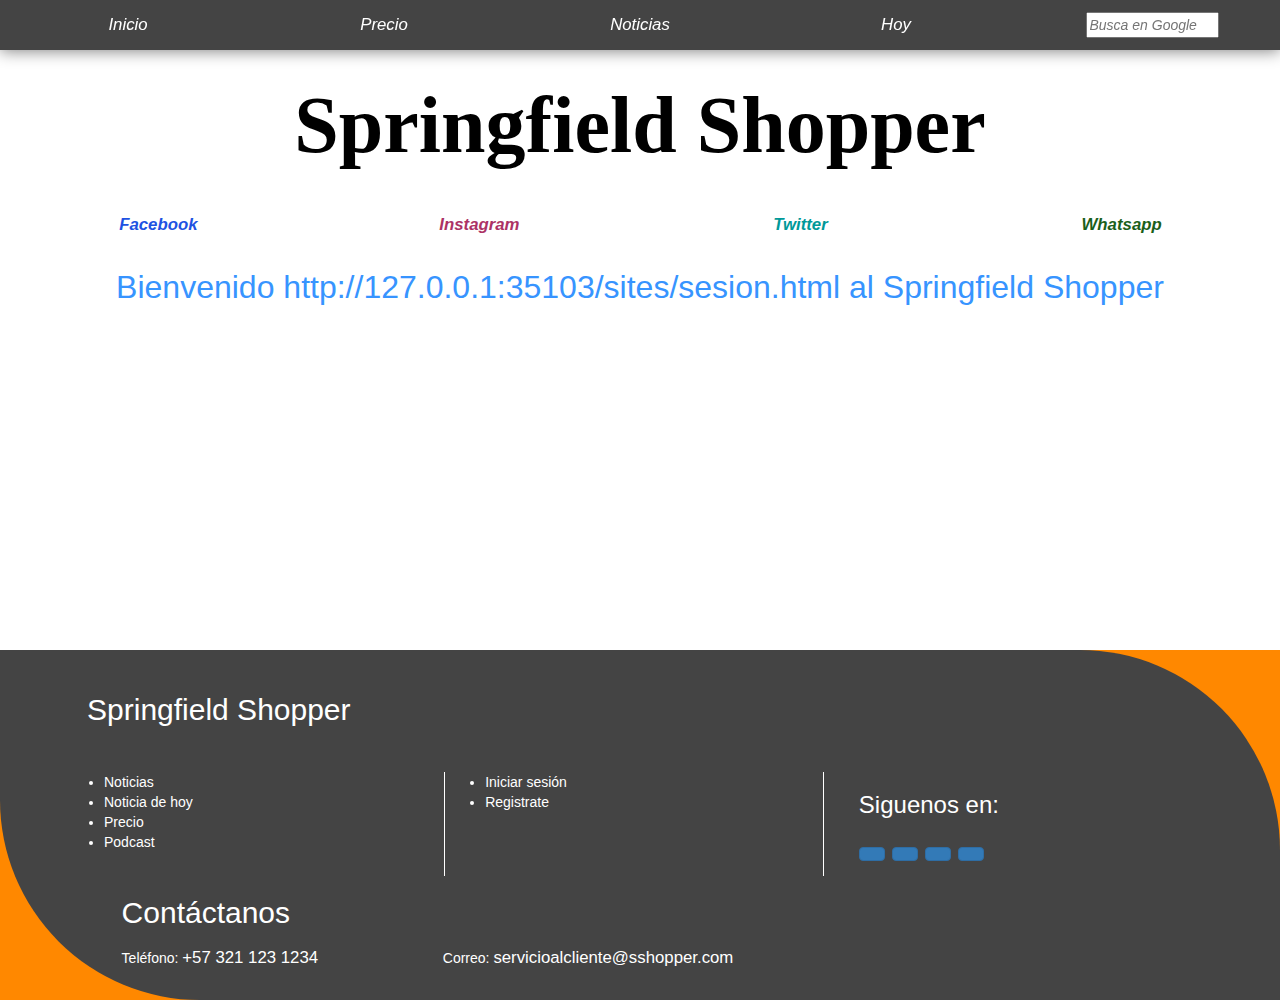
==== sites/sesion.html @ 57de8785 "programado el inicio de sesion" ====
<!DOCTYPE html>
<html lang="en">
<head>
    <meta charset="UTF-8">
    <meta http-equiv="X-UA-Compatible" content="IE=edge">
    <meta name="viewport" content="width=device-width, initial-scale=1.0">
    <link rel="shortcut icon" href="img/favicon.ico" type="image/x-icon">
    <link rel="stylesheet" href="https://maxcdn.bootstrapcdn.com/bootstrap/3.3.7/css/bootstrap.min.css"
        integrity="sha384-BVYiiSIFeK1dGmJRAkycuHAHRg32OmUcww7on3RYdg4Va+PmSTsz/K68vbdEjh4u" crossorigin="anonymous" />
    <link rel="stylesheet" href="https://use.fontawesome.com/releases/v5.8.1/css/all.css"
        integrity="sha384-50oBUHEmvpQ+1lW4y57PTFmhCaXp0ML5d60M1M7uH2+nqUivzIebhndOJK28anvf" crossorigin="anonymous">
    <link rel="stylesheet" href="../style.css">
    <link rel="stylesheet" href="../styles/sesion.css">
    <title>Document</title>
</head>
<body>
    <header>
        <nav class="barra">
            <div>
                <a href="#"><i class="fas fa-home"> Inicio</i></a>
            </div>
            <div>
                <a href="#precioss"><i class="fas fa-dollar-sign"> Precio</i></a>
            </div>
            <div>
                <a href="#noticias2"><i class="fas fa-indent"> Noticias</i></a>
            </div>
            <div>
                <a href="#articulo"><i class="fas fa-calendar-week"> Hoy</i></a>
            </div>
            <div class="buscar">
                <form class="formulario" target="_blank" action="https://www.google.com/">
                    <i class="fas fa-search" style="color:white"> <input class="buscador" type="text"
                            placeholder="Busca en Google" autocomplete="name" style="color:black"></i>
                </form>
            </div>
        </nav>

        <div class="titulo">
            <span>Springfield Shopper</span>
        </div>
        <div class="row redes">
            <div class="col-md-3">
                <a href="https://www.facebook.com/" target="_blank"><i class="fab fa-facebook-f"
                        style="color:rgb(30, 82, 226)"> Facebook</i></a>
            </div>
            <div class="col-md-3">
                <a href="https://www.instagram.com/" target="_blank"><i class="fab fa-instagram"
                        style="color:rgb(172, 50, 101)"> Instagram</i></a>
            </div>
            <div class="col-md-3">
                <a href="https://www.twitter.com/" target="_blank"><i class="fab fa-twitter"
                        style="color:rgb(0, 153, 153)"> Twitter</i></a>
            </div>
            <div class="col-md-3">
                <a href="https://web.whatsapp.com/" target="_blank"><i class="fab fa-whatsapp"
                        style="color:rgb(27, 95, 27)"> Whatsapp</i></a>
            </div>
        </div>
    </header>
    <section>
        <div class="divSaludo">
            <h1 class="saludo"></h1>
        </div>
    </section>
    <footer>
        <div class="fondoFooter">
            <div class="tituloFooter">
                <h2>Springfield Shopper</h2>
            </div>
            <div class="seccionUno">
                <ul>
                    <li>
                        <a href="#noticias2">Noticias</a>
                    </li>
                    <li>
                        <a href="#articulo">Noticia de hoy</a>
                    </li>
                    <li>
                        <a href="#precioss">Precio</a>
                    </li>
                    <li>
                        <a href="#podcastSection">Podcast</a>
                    </li>
                </ul>
            </div>
            <div class="seccionDos">
                <ul>
                    <li>
                        <a href="#inicioSesion">Iniciar sesión</a>
                    </li>
                    <li>
                        <a href="#registroSeccion">Registrate</a>
                    </li>
                </ul>
            </div>
            <div class="seccionTres">
                <div class="siguenos">
                    <h3>Siguenos en:</h3>
                </div>
                <div class="redesFooter">
                    <ul>
                        <li>
                            <button class="btn btn-default btn-primary botonFb">
                                <i class="fab fa-facebook-f"></i>
                            </button>
                        </li>
                        <li>
                            <button class="btn btn-default btn-primary botonIns">
                                <i class="fab fa-instagram"></i>
                            </button>
                        </li>
                        <li>
                            <button class="btn btn-default btn-primary botonTwtt">
                                <i class="fab fa-twitter"></i>
                            </button>
                        </li>
                        <li>
                            <button class="btn btn-default btn-primary botonWasp">
                                <i class="fab fa-whatsapp"></i>
                            </button>
                        </li>
                    </ul>
                </div>
            </div>
            <div class="contactanos">
                <div class="tituloContact">
                    <h2>Contáctanos</h2>
                </div>
                <div class="telefono">
                    <span>Teléfono: </span><a href="tel:+573211231234">+57 321 123 1234</a>
                </div>
                <div class="correo">
                    <span>Correo: </span><a
                        href="mailto:servicioalcliente@sshopper.com">servicioalcliente@sshopper.com</a>
                </div>
            </div>
        </div>
    </footer>
    <script src="../js/sesion.js"></script>
</body>
</html>
---- style.css ----
nav {
    background-color: rgba(68, 68, 68);
    width: 100%;
    height: 50px;
    display: flex;
    align-items: center;
    justify-content: center;
    position: fixed;
    z-index: 100;
    box-shadow: 0px 1px 15px gray;
    top:0;
    left: 0;
}
@keyframes navBarra1 {
    0%{
        background-color: rgba(68, 68, 68);
    } 100%{
        background-color: rgba(68, 68, 68, 0.555);
    }
}
@keyframes navBarra2 {
    0%{
        background-color: rgba(68, 68, 68, 0.555);
    } 100%{
        background-color: rgba(68, 68, 68);
    }
}
nav div {
    width: 20%;
    display: flex;
    justify-content: center;
    text-align: center;
}

nav div a {
    width: 100%;
    font-size: larger;
    color: white;
}

nav div input {
    width: 70%;
    outline: none;
}

@media all and (max-width:420px){
    nav div i input {
        display: none;
    }
    nav div a {
        font-size: small;
    }
    .buscar {
        width: 5%;
    }
}

.titulo {
    margin-top: 50px;
    width: 100%;
    height: 150px;
    background-color: white;
    display: flex;
    align-items: center;
    font-weight: bold;
}

.titulo span {
    width: 100%;
    text-align: center;
    color:black;
    font-size: 80px;
    font-family: 'Times New Roman', Times, serif;
    justify-content: center;
}

@media screen and (max-width:730px){
    .titulo span {
        font-size: 50px;
    }
}

.redes {
    width: 800px;
    width: inherit;
    text-align: center;
    background-color: transparent;
    padding: 1%;
}

.redes div i {
    color: white;
    font-size: larger;
    font-weight: bold;
}

.redes div i:hover {
    text-decoration: underline;
}

.textoInicial {
    margin: 1%;
    font-weight: bold;
    font-size: larger   ;
}

.contenido {
    width: 100%;
    background-color: rgb(148, 212, 228);
    padding: 1%;
    padding-top: 1%;
}

.portada {
    width: 70%;
    /* max-height: 815px; */
    background-color: rgb(243, 243, 243);
    font-family: 'Times New Roman', Times, serif;
    padding: 2%;
}

.encabezado {
    display: flex;
    align-items: center;
}

.uno {
    width: 20%;
    height: 90px;
    background-color: rgb(151, 151, 151);
    display: flex;
    align-items: center;
    justify-content: center;
    font-size: 50px;
    font-weight: bolder;
}

.uno span {
    transform: rotate(-30deg);
}

.tituloPortada {
    width: 60%;
    text-align: center;
    font-size: 40px;
    font-weight: bold;
}

.miniParrafo {
    width: 20%;
    text-align: justify;
}

.daily {
    display: flex;
    align-items: center;
}

.daily div {
    width: 50%;
}

.precio {
    width: 50%;
    text-align: right;
    font-size: 20px;
    color: green;
}

.local {
    text-align: center;
    font-size: 50px;
    font-family: Arial, Helvetica, sans-serif;
}

@media screen and (max-width:730px){
    .local {
        font-size: 30px;
    }
    .tituloPortada {
        font-size: 20px;
    }
    .portada p {
        font-size: 50%;
    }
}

.textos {
    display: flex;
}

.parrafo {
    width: 19%;
    text-align: justify;
    padding: 2%;
}

.parrafo p {
    word-wrap: break-word;
    font-size: 100%;
}

@media screen and (max-width:700px){
    .parrafo p {
        font-size: 70%;
    }
}

.imagen {
    width: 39%;
    padding: 2%;
}

.imagen img {
   width: 100%;
}

.contenedor2 {
    display: flex;
    flex-wrap: wrap;
}

aside {
    width: 29%;
    margin-left: 1%;
}

.noticiaDerecha {
    background-color: white;
}

aside img {
    width: 100%;
}

aside div p {
    width: 100%;
    font-size: 30px;
    color: black;
    font-family: 'Times New Roman', Times, serif;
    padding: 3%;
}

.contenidoInferior {
    width: 100%;
    display: flex;
}

.contenidoInferior .noticiaInferior {
    width: 25%;
    margin: 2%;
    background-color: white;
    display: flex;
    flex-wrap: wrap;
    cursor: pointer;
}

.contenidoInferior .noticiaInferior img {
    width: 100%;
    height: 200px;
}

.contenidoInferior .noticiaInferior p {
    width: 100%;
    font-family: 'Times New Roman', Times, serif;
    font-size: 25px;
    padding: 3%;
}

@media screen and (max-width:963px){
    aside {
        width: 100%;
        padding: 0;
        margin: 0;
    }
    .noticiaDerecha {
        width: 97%;
        max-height: 300px;
        display: flex;
        margin: 1%;
    }
    .contenidoInferior{
        width: 100%;
        flex-wrap: wrap;
    }
    .contenidoInferior .noticiaInferior, .portada {
        width: 100%;
    }
    .contenidoInferior .noticiaInferior img, .noticiaDerecha img  {
        width: 45%;
        height: auto;
    }
    .contenidoInferior .noticiaInferior p, .noticiaDerecha p {
        width: 55%;
        font-size: 40px;
    }
    .contenidoInferior {
        padding: 0;
    }
    .portada {
        height: auto;
        margin-bottom: 5%;
    }
}

@media screen and (max-width:530px){
    .noticiaDerecha p, .contenidoInferior .noticiaInferior p {
        font-size: 100%;
    }
}

.tituloVideo {
    margin-top: 3%;
    font-weight: bold;
    font-family: sans-serif;
}

.video {
    width: 100%;
    max-width: 700px;
    margin: auto;
    margin-top: 2%;
}

.video iframe {
    width: 100%;
    border: none;
}

.audio {
    display: flex;
    margin: 5%;
    background-color: rgb(231, 233, 90);
    left: 0;
    padding: 5%;
    border-radius: 10px;
    flex-wrap: wrap;
}

.podcastTitulo {
    width: 50%;
    display: flex;
    justify-content: flex-end;
    align-items: center;
    padding-right: 2%;
}

.podcast {
    width: 50%;
    display: flex;
    justify-content: flex-start;
    align-items: center;
}

.podcast audio {
    width: 100%;
    outline: none;  
}

.preciosSeccion {
    display: flex;
    width: 100%;
    margin-top: 5%;
    height: auto;
    flex-wrap: wrap;
}

.fechas {
    background-color: rgb(231, 233, 90);
    padding: 2%;
    margin-top: 5%;
}

.inputF {
    display: flex;
    justify-content: center;
    align-items: center;
    width: 100%;
    max-width: 500px;
    flex-wrap: wrap;
    height: auto;
}

.inpt {
    width: 70%;
}

.inputF .boton {
    width: 30%;
}

.inputF .boton #buscar{
    margin-left: 20px;
    height: 50px;
    background-color: aquamarine;
    border: none;
    outline: none;
    font-weight: bold;
    padding: 2%;
    border-radius: 5px;
    width: 100px;
}

.inputF .boton #buscar:hover {
    background-color: rgb(115, 235, 195);
}

.inptFecha {
    width: 95%;
    height: 50px;
    font-size: larger;
    outline: none;
    border-radius: 5px;
    border: none;
    margin: 2%;
    padding: 7px;
}

@media screen and (Max-width:560px){
    .inpt, .inputF .boton {
        width: 100%;
        display: flex;
        justify-content: center;
    }
    .inputF .boton .buscar{
        margin-left: 0;
    }
}

.fondoModal {
    width: 100%;
    height: 100%;
    background-color: rgba(73, 73, 73, 0.39);
    position: fixed;
    top: 0;
    left: 0;
    z-index: 1000;
    display: none;
}

.modal {
    width: 100%;
    max-width: 700px;
    height: 100%;
    border-radius: 10px;
    background-color: white;
    z-index: 1100;
    display: block;
    margin: auto;
    overflow-y: scroll;
    padding: 1%;
}

.modalClose {
    top: 10px;
    right: 10px;
    position: absolute;
    font-size: xx-large;
    cursor: pointer;
    z-index: 1110;
}

.portadaFecha {
    width: auto;
    height: 100%;
}   

.imagenPortada {
    width: 50%;
}

.imagenPortada img {
    width: 100%;
}

@media screen and (max-width:440px){
    .textos {
        flex-wrap: wrap;
    }
    .imagen, .imagenPortada {
        width: 100%;
        order: 1;
    }
    .parrafo {
        width: 30%;
        order: 2;
    }
}

.tablaPrecios {
    display: flex;
    justify-content: center;
    align-items: center;
}

table {
    width: 100%;
    max-width: 1180px;
    text-align: center;
    box-shadow: 10px 10px 20px rgba(128, 128, 128, 0.445);
    border-radius: 10px;
}

.tituloPrecios {
    border-bottom: 15px solid rgb(68, 201, 190);
}

td {
    padding: 2%;
    font-size: larger;
}

th {
    text-align: center;
    padding: 2%;
    font-size: xx-large;
}

.valores {
    font-size: x-large;
}

td {
    margin: 10px;
}
.listas {
    text-align: left;
}

.botonesTabla td button {
    font-size: larger;
}

.oferta {
    width: 50%;
    background-image: url(https://www.lavanguardia.com/files/image_948_465/uploads/2019/12/11/5fa5316a6d007.png);
}

.oferta span {
    background-color: rgba(82, 81, 81, 0.377);
    width: 100%;
    height: 100%;
    display: flex;
    align-items: center;
    justify-content: center;
    font-family: Arial, Helvetica, sans-serif;
    font-size: 50px;
    color: white;
    flex-wrap: wrap;
    text-shadow: 2px 2px 10px rgb(0 0 0);
}

.login {
    width: 50%;
    display: flex;
    flex-wrap: wrap;
    justify-content: center;
    background-color: blueviolet;
    padding: 3%;
    height: auto;
}

.login div {
    width: 100%;
    word-wrap: break-word;
}

.login div span, label {
    color: white;
}

.login .tituloLogin {
    font-size: 40px;
    font-family: 'Times New Roman', Times, serif;
    font-weight: bolder;
}

.login .titulo2Login {
    font-size: 30px;
}

.login .titulo3Login {
    font-size: 15px;
}

.login form {
    width: 100%;
    display: flex;
    flex-wrap: wrap;
    align-items: center;
}

.login form input[type="email"], .login form input[type="password"] {
    width: 80%;
    max-width: 300px;
    height: 35px;
    border-radius: 5px;
    border: none;
    outline: none;
    margin: 3%;
}

.registro {
    width: 100%;
    margin-top: 40px;
    display: flex;
    flex-wrap: wrap;
    margin-bottom: 20px;
}

.registro .fondo {
    width: 100%;
    height: 100%;
    background-color: rgba(94, 94, 94, 0.397);
    z-index: 1000;
    display: flex;
    justify-content: center;
    align-items: center;
    font-size: 50px;
    color: white;
    font-weight: bolder;
    text-shadow: 2px 2px 10px rgb(0 0 0);
}

.registroTitulo {
    width: 50%;
    background-image: url(https://hips.hearstapps.com/es.h-cdn.co/fotoes/images/noticias-cine/asi-hubiese-sido-springfield-el-spin-off-de-los-simpson/31368248-1-esl-ES/Asi-hubiese-sido-Springfield-el-spin-off-de-Los-Simpson.png?crop=1xw:0.7962674961119751xh;center,top&resize=980:*);
}

.registroTitulo, .oferta {
    background-attachment: fixed;
    background-repeat: no-repeat;
    background-size: cover;
    background-clip: padding-box;
    background-position: center;
}

.registroDatos {
    width: 50%;
    background-color: cornflowerblue;
    padding: 3%;
    padding-left: 10%;
    padding-right: 10%;
}

.registroDatos form {
    width: 100%;
    height: 100%;
    display: flex;
    flex-wrap: wrap;
}

.registroDatos form input {
    width: 100%;
    outline: none;
    border-radius: 5px;
    border: none;
}

.registroDatos form label {
    margin-top: 2%;
}

.registroDatos form input[type="submit"]{
    width: 50%;
    margin: auto;
    margin-top: 5%;
}

@media screen and (max-width:797px){
    .oferta, .registroTitulo, .podcastTitulo, .login, .registroDatos, .podcast {
        width: 100%;
    }
}

.fondoVentana {
    position: fixed;
    top: 0;
    left: 0;
    width: 100%;
    height: 100%;
    background-color: rgba(36, 36, 36, 0.527);
    z-index: 1200;
    align-items: center;
    justify-content: center;
    display: none;
}

.ventanaRegistro {
    width: 100%;
    max-width: 500px;
    height: 500px;
    background-color: white;
    text-align: center;
    display: flex;
    flex-wrap: wrap;
    align-items: center;
    padding: 5%;
    border-radius: 10px;
}

.ventanaRegistro div {
    width: 100%;
}

.ventanaRegistro div button {
    width: 200px;
    height: 30px;
    background-color: dodgerblue;
    border-radius: 5px;
    border: none;
    color: white;
}

.ventanaRegistro div button:hover {
    background-color: rgb(29, 128, 228);
}

footer {
    width: 100%;
    height: 350px;
    background-color: rgb(255, 136, 0);
    position: absolute;
    left: 0;
}

.fondoFooter {
    width: 100%;
    height: inherit;
    background-color: rgb(68, 68, 68);
    border-top-right-radius: 200px;
    border-bottom-left-radius: 200px;
    display: flex;
    flex-wrap: wrap;
    color: white;
    padding-right: 5%;
    padding-left: 5%;
}

.tituloFooter, .contactanos, .seccionTres .siguenos,  .seccionTres .redesFooter, .contactanos .tituloContact {
    width: 100%;
}   

.seccionUno, .seccionDos, .seccionTres {
    width: 33%;
}

.tituloFooter {
    text-align: left;
    padding: 2%;
}

.seccionDos {
    border-right: 1px solid white;
    border-left: 1px solid white;
}

.seccionTres {
    display: flex;
    flex-wrap: wrap;
    padding-left: 3%;
}

.redesFooter ul{
    list-style: none;
    display: flex;
    margin: 0;
    padding: 0;
}

.redesFooter li {
    margin-right: 2%;
}

.seccionUno li a, .seccionDos li a {
    color: white;
}

.contactanos {
    width: 100%;
    max-width: 700px;
    display: flex;
    padding-left: 5%;
    padding-bottom: 2%;
    padding-top: 0;
    flex-wrap: wrap;
}

.contactanos .telefono, .contactanos .correo {
    width: 50%;;
}

.contactanos .telefono a, .contactanos .correo a {
    font-size: larger;
    color: white;
}

@media screen and (max-width:500px){
    .seccionUno, .seccionDos, .seccionTres, .contactanos .telefono, .contactanos .correo {
        width: 100%;
    }
    footer {
        height: auto;
    }
    .fondoFooter {
        border-top-right-radius: 70px;
        border-bottom-left-radius: 70px;
    }
}

@media screen and (max-width:680px){
    table {
        width: 10px;
        font-size: 10px;
    }
    .tituloPrecios th {
        font-size: larger;
    }
    th {
        font-size: small;
    }
    td {
        font-size: smaller;
    }
    .registro .fondo, .oferta span {
        font-size: 30px;
    }
    .valores {
        font-size: large;
    }
    table ul {
        padding-left: 10%;
    }
}
---- styles/sesion.css ----
section {
    height: 400px;
}

.divSaludo{
    display: flex;
    justify-content: center;
    align-self: center;
}

.saludo {
    font-family: sans-serif;
    font-size: xx-large;
    color: rgb(55, 148, 255);
}
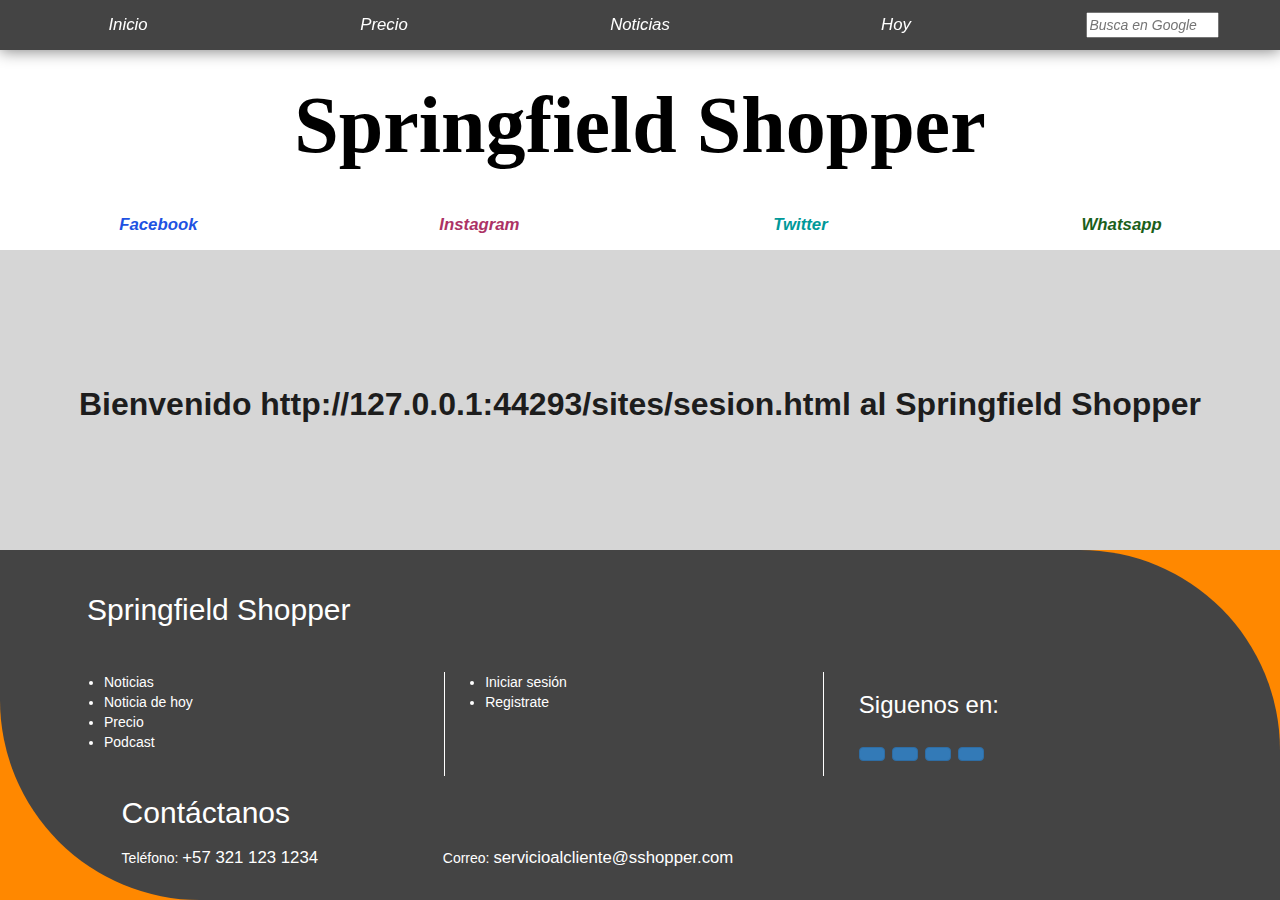
==== commit bf8ce80a: "funcionalidad login" ====
--- a/sites/sesion.html
+++ b/sites/sesion.html
@@ -4,7 +4,7 @@
     <meta charset="UTF-8">
     <meta http-equiv="X-UA-Compatible" content="IE=edge">
     <meta name="viewport" content="width=device-width, initial-scale=1.0">
-    <link rel="shortcut icon" href="img/favicon.ico" type="image/x-icon">
+    <link rel="shortcut icon" href="../img/favicon.ico" type="image/x-icon">
     <link rel="stylesheet" href="https://maxcdn.bootstrapcdn.com/bootstrap/3.3.7/css/bootstrap.min.css"
         integrity="sha384-BVYiiSIFeK1dGmJRAkycuHAHRg32OmUcww7on3RYdg4Va+PmSTsz/K68vbdEjh4u" crossorigin="anonymous" />
     <link rel="stylesheet" href="https://use.fontawesome.com/releases/v5.8.1/css/all.css"
@@ -17,16 +17,16 @@
     <header>
         <nav class="barra">
             <div>
-                <a href="#"><i class="fas fa-home"> Inicio</i></a>
+                <a href="../index.html"><i class="fas fa-home"> Inicio</i></a>
             </div>
             <div>
-                <a href="#precioss"><i class="fas fa-dollar-sign"> Precio</i></a>
+                <a href="../index.html#precioss"><i class="fas fa-dollar-sign"> Precio</i></a>
             </div>
             <div>
-                <a href="#noticias2"><i class="fas fa-indent"> Noticias</i></a>
+                <a href="../index.html#noticias2"><i class="fas fa-indent"> Noticias</i></a>
             </div>
             <div>
-                <a href="#articulo"><i class="fas fa-calendar-week"> Hoy</i></a>
+                <a href="../index.html#articulo"><i class="fas fa-calendar-week"> Hoy</i></a>
             </div>
             <div class="buscar">
                 <form class="formulario" target="_blank" action="https://www.google.com/">
--- a/styles/sesion.css
+++ b/styles/sesion.css
@@ -1,16 +1,16 @@
-section {
-    height: 400px;
-}
-
 .divSaludo{
+    width: 100%;
+    height: 300px;
     display: flex;
     justify-content: center;
-    align-self: center;
+    align-items: center;
+    background-color: rgb(214, 214, 214);
 }
 
 .saludo {
     font-family: sans-serif;
     font-size: xx-large;
-    color: rgb(55, 148, 255);
+    color: rgb(29, 29, 29);
+    font-weight: bold;
 }
 
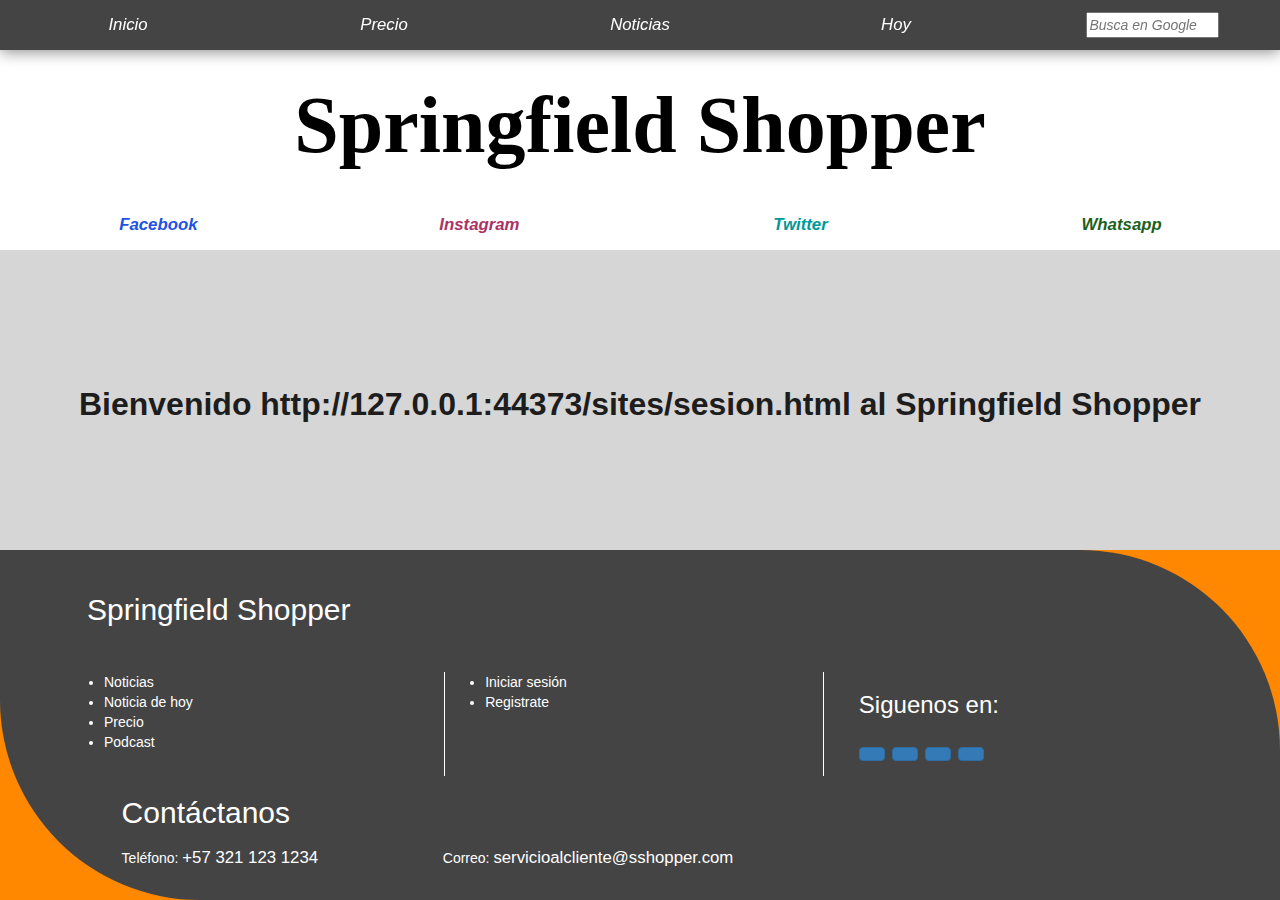
==== commit 11e5e21d: "conexion con API de la Nasa creada" ====
--- a/sites/sesion.html
+++ b/sites/sesion.html
@@ -11,7 +11,7 @@
         integrity="sha384-50oBUHEmvpQ+1lW4y57PTFmhCaXp0ML5d60M1M7uH2+nqUivzIebhndOJK28anvf" crossorigin="anonymous">
     <link rel="stylesheet" href="../style.css">
     <link rel="stylesheet" href="../styles/sesion.css">
-    <title>Document</title>
+    <title>Bienvenido</title>
 </head>
 <body>
     <header>
--- a/style.css
+++ b/style.css
@@ -307,6 +307,49 @@
     .noticiaDerecha p, .contenidoInferior .noticiaInferior p {
         font-size: 100%;
     }
+}
+
+.nasa {
+    width: 100%;
+    height: auto;
+    min-height: 100px;
+    background-color: aquamarine;
+    display: flex;
+    align-items: center;
+    margin-top: 3%;
+}
+
+.nasa1 {
+    width: 500px;
+}
+
+.nasa2 {
+    width: 55%;
+    display: flex;
+    flex-wrap: wrap;
+    padding: 3%;
+}
+
+.imagenNasa {
+    width: 100%;
+}
+
+.nasa2 .tituloNasa, .nasa2 .fechaNasa, .nasa2 .textoNasa {
+    width: 100%;
+    text-align: justify;
+}
+
+.tituloNasa h3 {
+    font-size: xx-large;
+    font-weight: bolder;
+}
+.fechaNasa span {
+    font-size: large;
+}
+
+.textoNasa {
+    margin-top: 20px;
+    font-size: large;
 }
 
 .tituloVideo {
